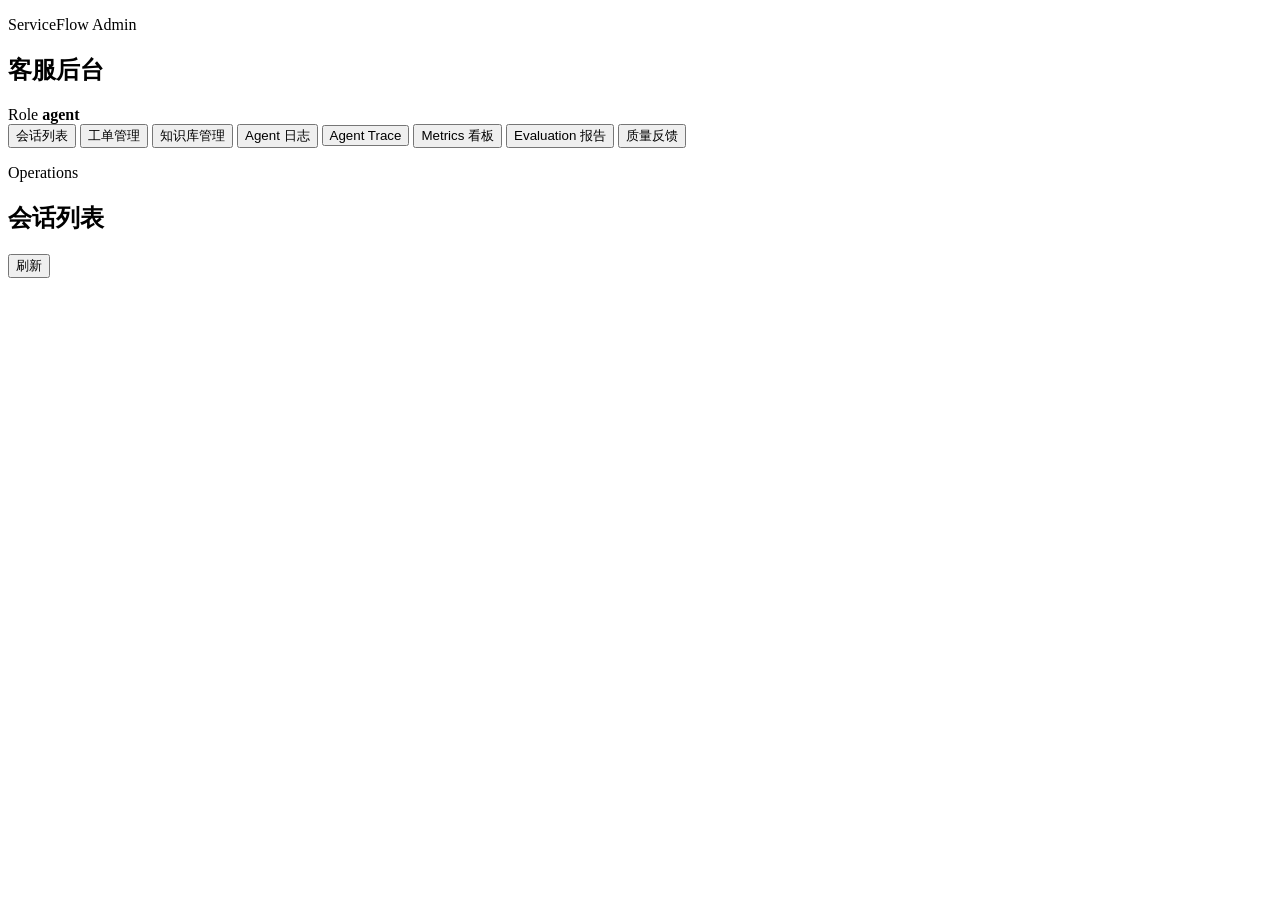
==== serviceflow-agent-demo/app/web/admin.html @ 30ec763c "Update workspace snapshot" ====
<!doctype html>
<html lang="zh-CN">
  <head>
    <meta charset="utf-8" />
    <meta name="viewport" content="width=device-width, initial-scale=1" />
    <title>ServiceFlow Admin</title>
    <link rel="stylesheet" href="/static/style.css" />
  </head>
  <body>
    <main class="admin-shell">
      <aside class="admin-sidebar">
        <p class="product-mark">ServiceFlow Admin</p>
        <h1>客服后台</h1>
        <div class="role-switch">
          <span>Role</span>
          <strong id="admin-role">agent</strong>
        </div>
        <nav class="admin-nav" aria-label="后台导航">
          <button type="button" data-view="conversations" class="active">会话列表</button>
          <button type="button" data-view="tickets">工单管理</button>
          <button type="button" data-view="knowledge">知识库管理</button>
          <button type="button" data-view="logs">Agent 日志</button>
          <button type="button" data-view="traces">Agent Trace</button>
          <button type="button" data-view="metrics">Metrics 看板</button>
          <button type="button" data-view="evaluation">Evaluation 报告</button>
          <button type="button" data-view="feedback">质量反馈</button>
        </nav>
      </aside>

      <section class="admin-content">
        <header class="admin-header">
          <div>
            <p class="panel-kicker">Operations</p>
            <h2 id="admin-title">会话列表</h2>
          </div>
          <button type="button" id="admin-refresh">刷新</button>
        </header>

        <section id="view-conversations" class="admin-view"></section>
        <section id="view-tickets" class="admin-view hidden"></section>
        <section id="view-knowledge" class="admin-view hidden"></section>
        <section id="view-logs" class="admin-view hidden"></section>
        <section id="view-traces" class="admin-view hidden"></section>
        <section id="view-metrics" class="admin-view hidden"></section>
        <section id="view-evaluation" class="admin-view hidden"></section>
        <section id="view-feedback" class="admin-view hidden"></section>
      </section>
    </main>
    <script src="/static/admin.js"></script>
  </body>
</html>
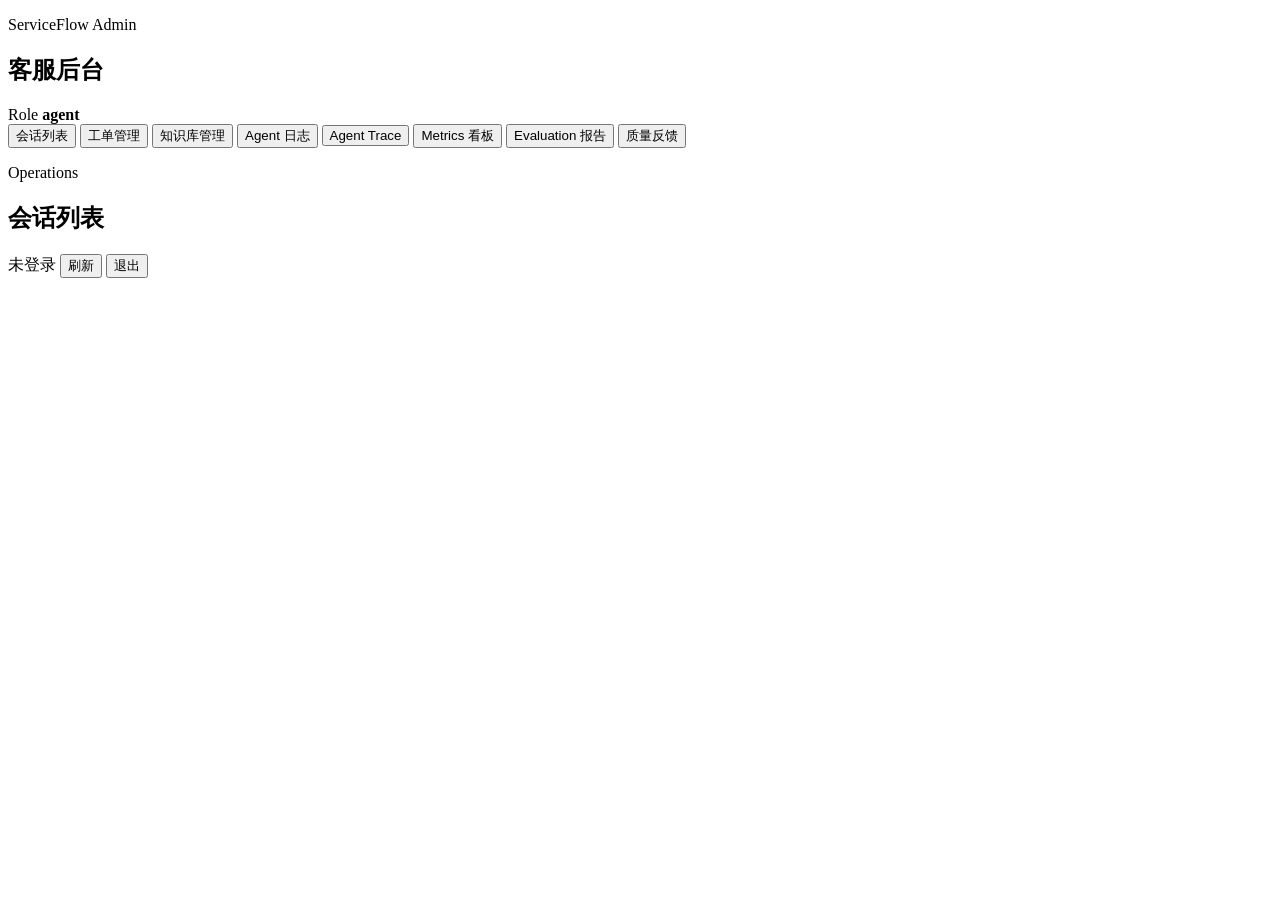
==== commit 354fd55c: "Refactor frontend modules and harden eval isolation" ====
--- a/serviceflow-agent-demo/app/web/admin.html
+++ b/serviceflow-agent-demo/app/web/admin.html
@@ -33,7 +33,11 @@
             <p class="panel-kicker">Operations</p>
             <h2 id="admin-title">会话列表</h2>
           </div>
-          <button type="button" id="admin-refresh">刷新</button>
+          <div class="admin-header-actions">
+            <span id="admin-user" class="admin-user">未登录</span>
+            <button type="button" id="admin-refresh">刷新</button>
+            <button type="button" id="admin-logout">退出</button>
+          </div>
         </header>
 
         <section id="view-conversations" class="admin-view"></section>
@@ -46,6 +50,6 @@
         <section id="view-feedback" class="admin-view hidden"></section>
       </section>
     </main>
-    <script src="/static/admin.js"></script>
+    <script type="module" src="/static/admin/index.js"></script>
   </body>
 </html>
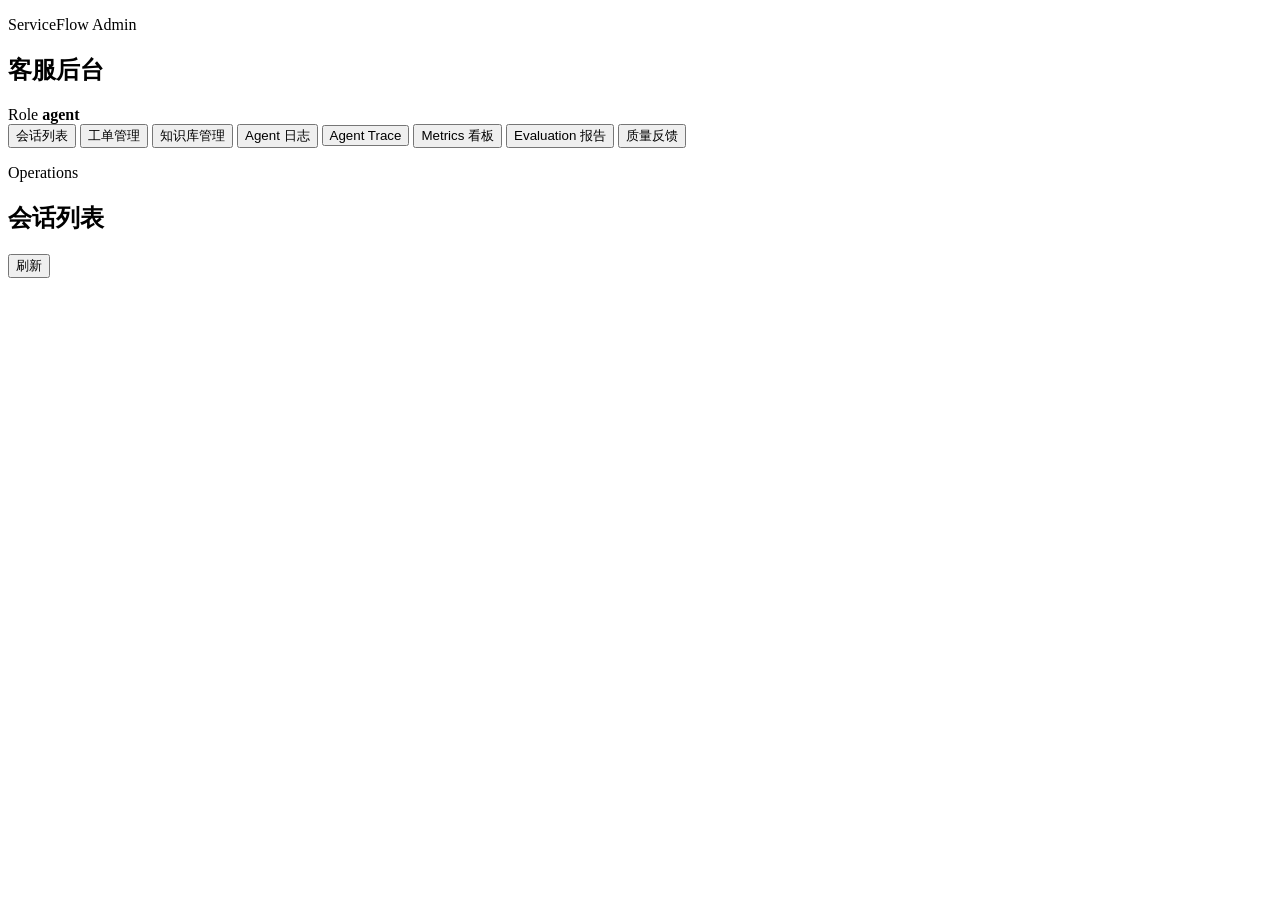
==== commit a71dba73: "refactor: 前端模块化重构，拆分为 shared/chat/admin ES Module 架构 - 新增 shared/ 基础共享层：api-client, session-manager," ====
--- a/serviceflow-agent-demo/app/web/admin.html
+++ b/serviceflow-agent-demo/app/web/admin.html
@@ -33,11 +33,7 @@
             <p class="panel-kicker">Operations</p>
             <h2 id="admin-title">会话列表</h2>
           </div>
-          <div class="admin-header-actions">
-            <span id="admin-user" class="admin-user">未登录</span>
-            <button type="button" id="admin-refresh">刷新</button>
-            <button type="button" id="admin-logout">退出</button>
-          </div>
+          <button type="button" id="admin-refresh">刷新</button>
         </header>
 
         <section id="view-conversations" class="admin-view"></section>
